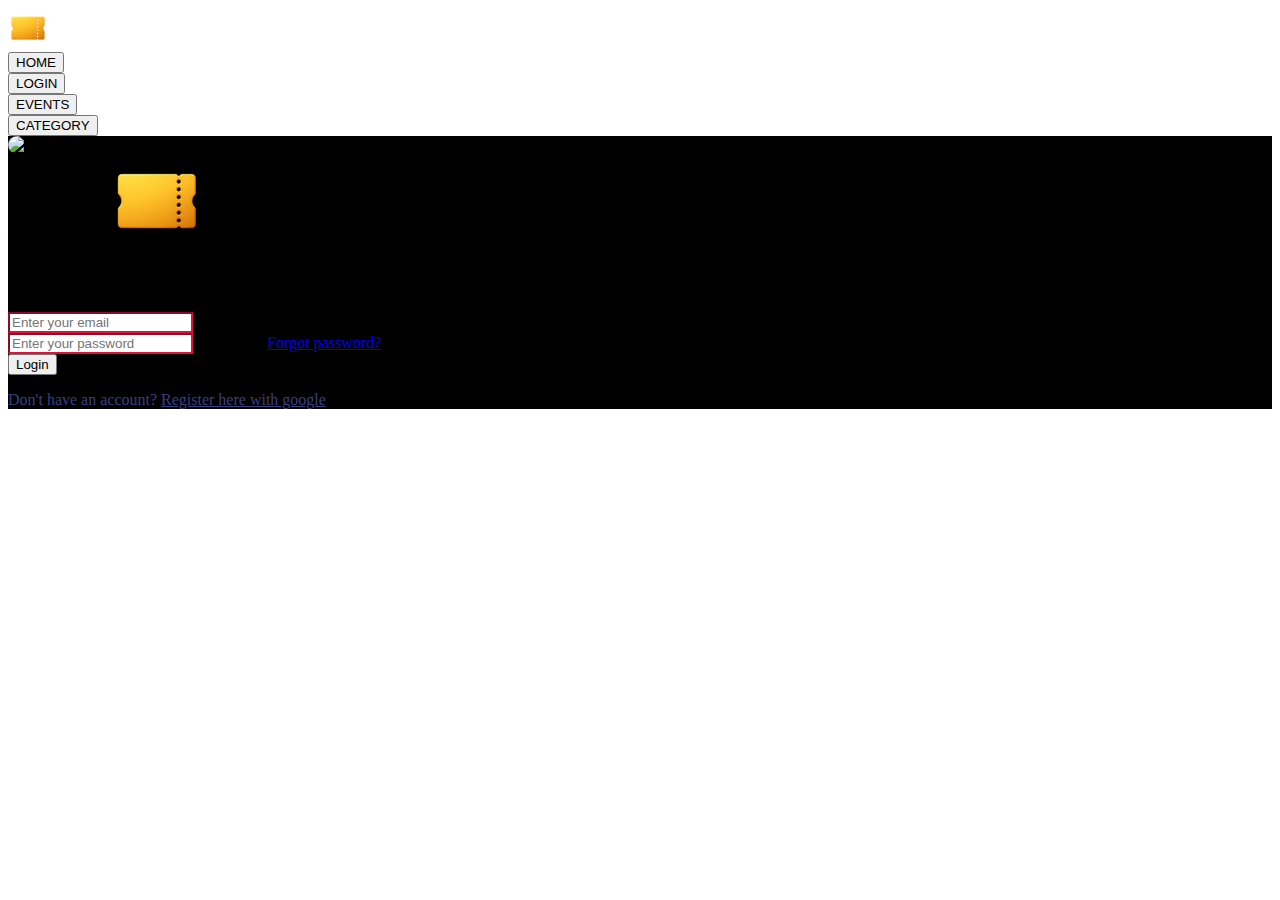
==== Login/login.html @ 75e85413 "Add: Login And Main" ====
<!DOCTYPE html>
<html lang="en">
    <link href="https://cdn.jsdelivr.net/npm/bootstrap@5.3.0-alpha3/dist/css/bootstrap.min.css" rel="stylesheet" integrity="sha384-KK94CHFLLe+nY2dmCWGMq91rCGa5gtU4mk92HdvYe+M/SXH301p5ILy+dN9+nJOZ" crossorigin="anonymous">
<head>
    <meta charset="UTF-8">
    <meta http-equiv="X-UA-Compatible" content="IE=edge">
    <meta name="viewport" content="width=device-width, initial-scale=1.0">
    <title>Login Tab</title>
</head>
<header>
    <nav class="navbar navbar-expand-sm bg-dark">
        <div class="container-fluid">
            <a class="navbar-brand" href="#">
              <img src="./icons8-boleto-94.png" alt="Avatar Logo" style="width:40px;" class="rounded-pill"> 
            </a>
            <div class="d-flex flex-row-reverse">
                <div class="p-2"><button type="button" class="btn btn-outline-danger btn-sm">HOME</button></div>
                <div class="p-2"><button type="button" class="btn btn-outline-danger btn-sm">LOGIN</button></div>
                <div class="p-2"><button type="button" class="btn btn-outline-danger btn-sm">EVENTS</button></div>
                <div class="p-2"><button type="button" class="btn btn-outline-danger btn-sm">CATEGORY</button></div>
               
                
                
              </div>
          </div>
      </nav>
</header>
<body>
    <section class="vh-100" style="background-color: black;">
        <div class="container py-5 h-100">
          <div class="row d-flex justify-content-center align-items-center h-100">
            <div class="col col-xl-10">
              <div class="card" style="border-radius: 1rem; border-color: crimson; border-width: 5px;">
                <div class="row g-0">
                  <div class="col-md-6 col-lg-5 d-none d-md-block">
                    <img src="https://images.unsplash.com/photo-1565035010268-a3816f98589a?ixlib=rb-4.0.3&ixid=MnwxMjA3fDB8MHxzZWFyY2h8OXx8Y29uY2VydHxlbnwwfHwwfHw%3D&w=1000&q=80"
                      alt="login form" class="img-fluid" style="border-radius: 1rem 0 0 1rem;" />
                  </div>
                  <div class="col-md-6 col-lg-7 d-flex align-items-center">
                    <div class="card-body p-4 p-lg-5 text-black">
      
                      <form name="login" method="post">
                        <div class="d-flex align-items-center mb-3 pb-1">
                          <span class="h2 fw-bold mb-0">TAKETICKET</span>
                          <img src="./icons8-boleto-94.png" alt="img boleto">
                        </div>
      
                        <h5 class="fw-normal mb-3 pb-3" style="letter-spacing: 1px;">Sign into your account</h5>
      
                        <div class="form-outline mb-4">
                          <input type="email" id="email_form" class="form-control form-control-lg" placeholder="Enter your email" style="border-color: crimson;" required />
                          <label class="form-label" for="email_form">Email address</label>
                        </div>
      
                        <div class="form-outline mb-4">
                          <input type="password" id="psw_form" class="form-control form-control-lg" placeholder="Enter your password" style="border-color: crimson;" required/>
                          <label class="form-label" for="psw_form">Password</label>
                          <a class="small text-muted" href="#!" style="margin-left: 5px;">Forgot password?</a>
                        </div>
      
                        <div class="pt-1 mb-4">
                          <button class="btn btn-dark btn-lg btn-block" type="submit">Login</button>
                        </div>
      
                        
                        <p class="mb-5 pb-lg-2" style="color: #393f81;">Don't have an account? <a href="#!"
                            style="color: #393f81;">Register here with google</a></p>
                      </form>
      
                    </div>
                  </div>
                </div>
              </div>
            </div>
          </div>
        </div>
      </section>
</body>
<script src="https://cdn.jsdelivr.net/npm/bootstrap@5.3.0-alpha3/dist/js/bootstrap.bundle.min.js" integrity="sha384-ENjdO4Dr2bkBIFxQpeoTz1HIcje39Wm4jDKdf19U8gI4ddQ3GYNS7NTKfAdVQSZe" crossorigin="anonymous"></script>
</html>
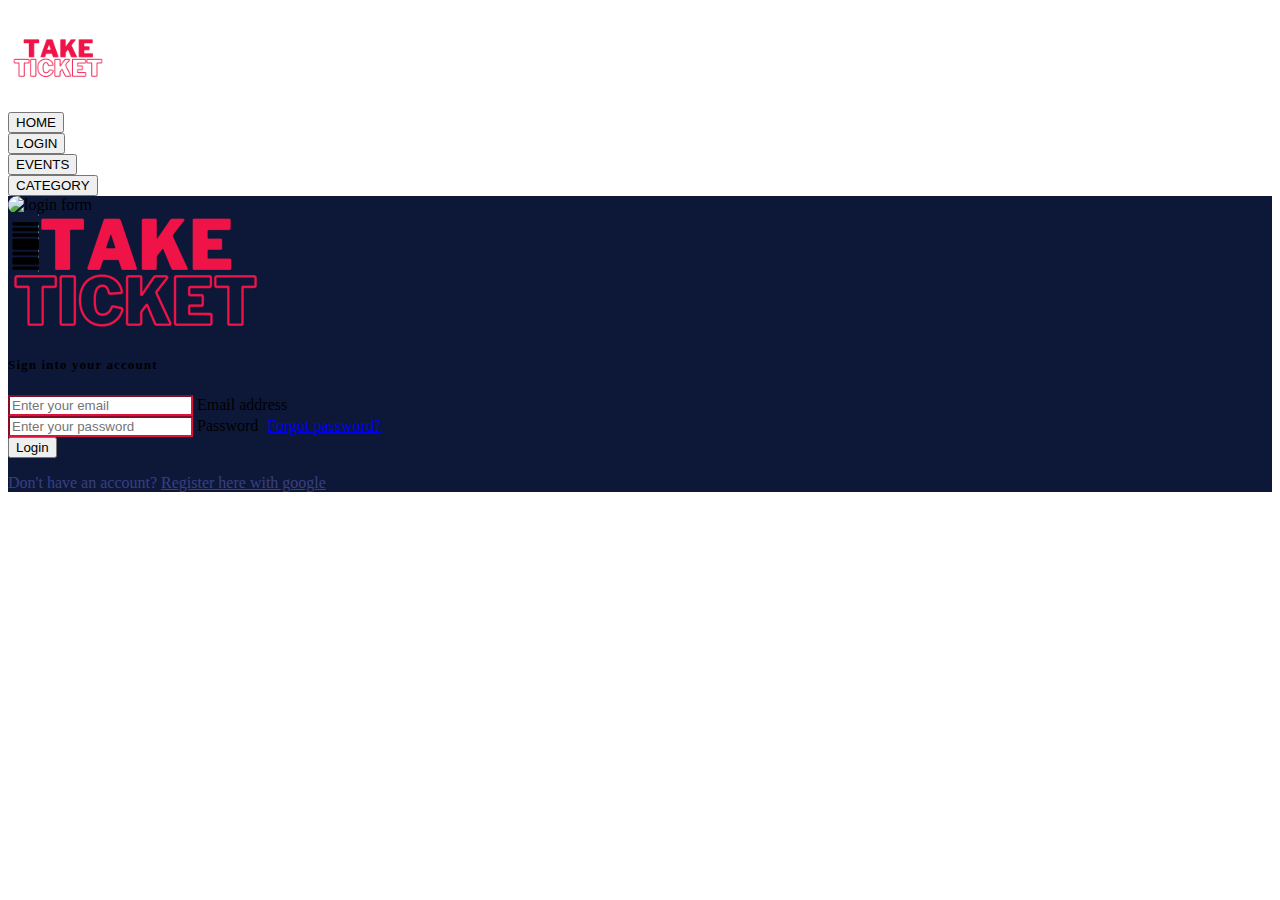
==== commit 226a7601: ":lipstick: Add: Background and logo" ====
--- a/Login/login.html
+++ b/Login/login.html
@@ -11,7 +11,7 @@
     <nav class="navbar navbar-expand-sm bg-dark">
         <div class="container-fluid">
             <a class="navbar-brand" href="#">
-              <img src="./icons8-boleto-94.png" alt="Avatar Logo" style="width:40px;" class="rounded-pill"> 
+              <img src="./Logo original.png" alt="Avatar Logo" style="width:100px;" > 
             </a>
             <div class="d-flex flex-row-reverse">
                 <div class="p-2"><button type="button" class="btn btn-outline-danger btn-sm">HOME</button></div>
@@ -26,7 +26,7 @@
       </nav>
 </header>
 <body>
-    <section class="vh-100" style="background-color: black;">
+    <section class="vh-100" style="background-color: #0D1839;">
         <div class="container py-5 h-100">
           <div class="row d-flex justify-content-center align-items-center h-100">
             <div class="col col-xl-10">
@@ -41,8 +41,8 @@
       
                       <form name="login" method="post">
                         <div class="d-flex align-items-center mb-3 pb-1">
-                          <span class="h2 fw-bold mb-0">TAKETICKET</span>
-                          <img src="./icons8-boleto-94.png" alt="img boleto">
+                          <span class="h2 fw-bold mb-0"></span>
+                          <img src="./Logo original login.png" alt="img boleto">
                         </div>
       
                         <h5 class="fw-normal mb-3 pb-3" style="letter-spacing: 1px;">Sign into your account</h5>
